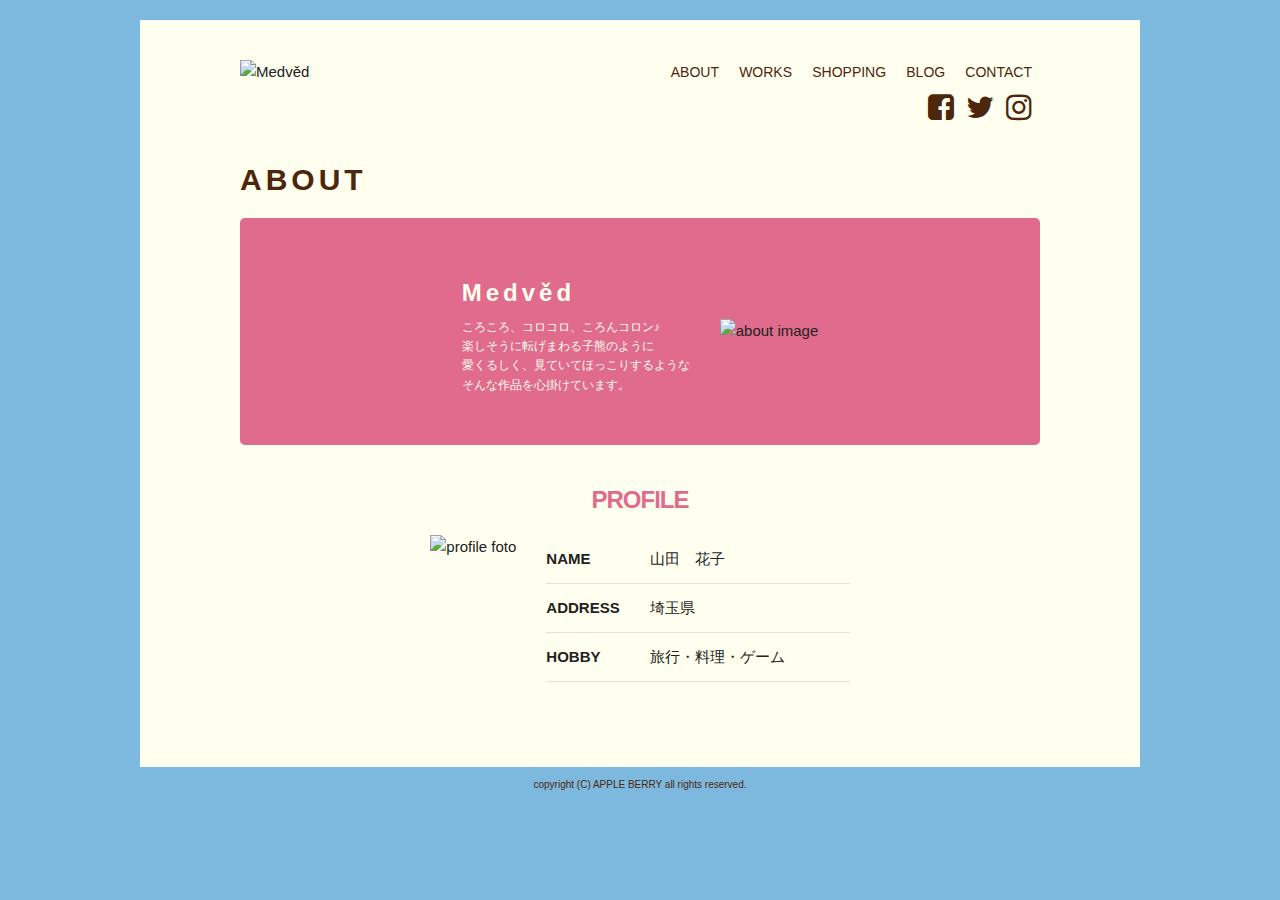
==== about.html @ 8fb8bd0b "made PCpages" ====
<!DOCTYPE html>
<html>
<head>
    <!-- Basic Page Needs
    –––––––––––––––––––––––––––––––––––––––––––––––––– -->
    <meta charset="utf-8">
    <title>Medvěd | ABOUT</title>
    <meta name="description" content="ハンドメイド作品の紹介・販売サイトです。">
    <meta name="author" content="">
    <meta name="keywords" content="ハンドメイド, ぬいぐるみ, アクセサリー">

    <!-- Mobile Specific Metas
    –––––––––––––––––––––––––––––––––––––––––––––––––– -->
    <meta name="viewport" content="width=device-width, initial-scale=1">

    <!-- CSS
    –––––––––––––––––––––––––––––––––––––––––––––––––– -->
    <link rel="stylesheet" href="css/normalize.css">
    <link rel="stylesheet" href="css/skeleton.css">
    <link rel="stylesheet" href="css/portfolio.css">
    <link rel="stylesheet" href="https://maxcdn.bootstrapcdn.com/font-awesome/4.6.1/css/font-awesome.min.css">
    
    <!-- jQuery
    –––––––––––––––––––––––––––––––––––––––––––––––––– -->
    <!-- Owl Carousel CSS -->
    <link rel="stylesheet" href="owlcarousel/assets/owl.carousel.min.css">
    <link rel="stylesheet" href="owlcarousel/assets/owl.theme.default.min.css">
    <!-- jQuery -->
    <script type="text/javascript" src="https://ajax.googleapis.com/ajax/libs/jquery/1.10.2/jquery.min.js"></script>
    <!-- Owl Carousel JS -->
    <script src="owlcarousel/owl.carousel.min.js"></script>
    <!-- Added to operate Owl Carousel -->
    <script src="carousel.js"></script>
    
    <!-- Favicon
    –––––––––––––––––––––––––––––––––––––––––––––––––– -->
    <link rel="icon" type="image/png" href="images/favicon.png">
</head>
<body>
<div class="innerframe">

<!-- Header contents
–––––––––––––––––––––––––––––––––––––––––––––––––– -->
<header>
<div class="container">
    <div class="row">
        <div class="five columns pc_logo">
            <img class="u-max-full-width" src="images/top/logo.png" alt="Medvěd" srcset="images/top/logo@2x.png 2x"/>
        </div>
        
        <div class="seven columns pc_navi">
            <nav class="">
                <ul class="main_navi">
                    <li><a href="#">ABOUT</a></li>
                    <li><a href="#">WORKS</a></li>
                    <li><a href="#">SHOPPING</a></li>
                    <li><a href="#">BLOG</a></li>
                    <li><a href="#">CONTACT</a></li>
                </ul>
                <ul class="sns_navi">
                    <li class="icon_fb"><a href="#"><i class="fa fa-facebook-square" aria-hidden="true"></i></a></li>
                    <li class="icon_tw"><a href="#"><i class="fa fa-twitter" aria-hidden="true"></i></a></li>
                    <li class="icon_ins"><a href="#"><i class="fa fa-instagram" aria-hidden="true"></i></a></li>
                </ul>
            </nav>
        </div>
    </div> <!-- /.row-->
</div> <!-- /.container-->
</header>

<!-- Page contents
–––––––––––––––––––––––––––––––––––––––––––––––––– -->
<div id="page_contents" class="container">
    <div class="row">

    <!-- Main contents
    –––––––––––––––––––––––––––––––––––––––––––––––––– -->
    <main class="twelve columns">
        <h1>ABOUT</h1>
        
        <section id="title_area">
            <div class="item_container">
                <div id="sentence">
                    <h2>Medvěd</h2>
                    <p>ころころ、コロコロ、ころんコロン♪<br>
                    楽しそうに転げまわる子熊のように<br>
                    愛くるしく、見ていてほっこりするような<br>
                    そんな作品を心掛けています。
                    </p>
                </div>
                <img class="u-max-full-width" src="images/about/about_img.jpg" alt="about image"/>
            </div>
        </section>

        <section id="profile">
            <h2>PROFILE</h2>
            <div class="item_container">
                <img class="u-max-full-width" src="images/about/item_05.jpg" alt="profile foto"/>
                <table>
                    <tr>
                        <th>NAME</th>
                        <td>山田　花子</td>
                    </tr>
                    <tr>
                        <th>ADDRESS</th>
                        <td>埼玉県</td>
                    </tr>
                    <tr>
                        <th>HOBBY</th>
                        <td>旅行・料理・ゲーム</td>
                    </tr>
                </table>
            </div>
        </section>
    </main>
    
    </div> <!-- /.row-->
</div> <!-- /#page_contents .container-->

<!-- Footer contents
–––––––––––––––––––––––––––––––––––––––––––––––––– -->
<footer>
    <p class="copy">copyright (C) APPLE BERRY all rights reserved.</p>
</footer>

</div> <!-- /.innerframe -->
</body> <!-- /.outerframe -->
</html>
---- css/skeleton.css ----
/*
* Skeleton V2.0.4
* Copyright 2014, Dave Gamache
* www.getskeleton.com
* Free to use under the MIT license.
* http://www.opensource.org/licenses/mit-license.php
* 12/29/2014
*/


/* Table of contents
––––––––––––––––––––––––––––––––––––––––––––––––––
- Grid
- Base Styles
- Typography
- Links
- Buttons
- Forms
- Lists
- Code
- Tables
- Spacing
- Utilities
- Clearing
- Media Queries
*/


/* Grid
–––––––––––––––––––––––––––––––––––––––––––––––––– */
.container {
  position: relative;
  width: 100%;
  max-width: 960px;
  margin: 0 auto;
  padding: 0 20px;
  box-sizing: border-box; }
.column,
.columns {
  width: 100%;
  float: left;
  box-sizing: border-box; }

/* For devices larger than 400px */
@media (min-width: 400px) {
  .container {
    width: 85%;
    padding: 0; }
}

/* For devices larger than 550px */
@media (min-width: 550px) {
  .container {
    width: 80%; }
  .column,
  .columns {
    margin-left: 4%; }
  .column:first-child,
  .columns:first-child {
    margin-left: 0; }

  .one.column,
  .one.columns                    { width: 4.66666666667%; }
  .two.columns                    { width: 13.3333333333%; }
  .three.columns                  { width: 22%;            }
  .four.columns                   { width: 30.6666666667%; }
  .five.columns                   { width: 39.3333333333%; }
  .six.columns                    { width: 48%;            }
  .seven.columns                  { width: 56.6666666667%; }
  .eight.columns                  { width: 65.3333333333%; }
  .nine.columns                   { width: 74.0%;          }
  .ten.columns                    { width: 82.6666666667%; }
  .eleven.columns                 { width: 91.3333333333%; }
  .twelve.columns                 { width: 100%; margin-left: 0; }

  .one-third.column               { width: 30.6666666667%; }
  .two-thirds.column              { width: 65.3333333333%; }

  .one-half.column                { width: 48%; }

  /* Offsets */
  .offset-by-one.column,
  .offset-by-one.columns          { margin-left: 8.66666666667%; }
  .offset-by-two.column,
  .offset-by-two.columns          { margin-left: 17.3333333333%; }
  .offset-by-three.column,
  .offset-by-three.columns        { margin-left: 26%;            }
  .offset-by-four.column,
  .offset-by-four.columns         { margin-left: 34.6666666667%; }
  .offset-by-five.column,
  .offset-by-five.columns         { margin-left: 43.3333333333%; }
  .offset-by-six.column,
  .offset-by-six.columns          { margin-left: 52%;            }
  .offset-by-seven.column,
  .offset-by-seven.columns        { margin-left: 60.6666666667%; }
  .offset-by-eight.column,
  .offset-by-eight.columns        { margin-left: 69.3333333333%; }
  .offset-by-nine.column,
  .offset-by-nine.columns         { margin-left: 78.0%;          }
  .offset-by-ten.column,
  .offset-by-ten.columns          { margin-left: 86.6666666667%; }
  .offset-by-eleven.column,
  .offset-by-eleven.columns       { margin-left: 95.3333333333%; }

  .offset-by-one-third.column,
  .offset-by-one-third.columns    { margin-left: 34.6666666667%; }
  .offset-by-two-thirds.column,
  .offset-by-two-thirds.columns   { margin-left: 69.3333333333%; }

  .offset-by-one-half.column,
  .offset-by-one-half.columns     { margin-left: 52%; }

}


/* Base Styles
–––––––––––––––––––––––––––––––––––––––––––––––––– */
/* NOTE
html is set to 62.5% so that all the REM measurements throughout Skeleton
are based on 10px sizing. So basically 1.5rem = 15px :) */
html {
  font-size: 62.5%; }
body {
  font-size: 1.5em; /* currently ems cause chrome bug misinterpreting rems on body element */
  line-height: 1.6;
  font-weight: 400;
  font-family: "Raleway", "HelveticaNeue", "Helvetica Neue", Helvetica, Arial, sans-serif;
  color: #222; }


/* Typography
–––––––––––––––––––––––––––––––––––––––––––––––––– */
h1, h2, h3, h4, h5, h6 {
  margin-top: 0;
  margin-bottom: 2rem;
  font-weight: 300; }
h1 { font-size: 4.0rem; line-height: 1.2;  letter-spacing: -.1rem;}
h2 { font-size: 3.6rem; line-height: 1.25; letter-spacing: -.1rem; }
h3 { font-size: 3.0rem; line-height: 1.3;  letter-spacing: -.1rem; }
h4 { font-size: 2.4rem; line-height: 1.35; letter-spacing: -.08rem; }
h5 { font-size: 1.8rem; line-height: 1.5;  letter-spacing: -.05rem; }
h6 { font-size: 1.5rem; line-height: 1.6;  letter-spacing: 0; }

/* Larger than phablet */
@media (min-width: 550px) {
  h1 { font-size: 5.0rem; }
  h2 { font-size: 4.2rem; }
  h3 { font-size: 3.6rem; }
  h4 { font-size: 3.0rem; }
  h5 { font-size: 2.4rem; }
  h6 { font-size: 1.5rem; }
}

p {
  margin-top: 0; }


/* Links
–––––––––––––––––––––––––––––––––––––––––––––––––– */
a {
  color: #1EAEDB; }
a:hover {
  color: #0FA0CE; }


/* Buttons
–––––––––––––––––––––––––––––––––––––––––––––––––– */
.button,
button,
input[type="submit"],
input[type="reset"],
input[type="button"] {
  display: inline-block;
  height: 38px;
  padding: 0 30px;
  color: #555;
  text-align: center;
  font-size: 11px;
  font-weight: 600;
  line-height: 38px;
  letter-spacing: .1rem;
  text-transform: uppercase;
  text-decoration: none;
  white-space: nowrap;
  background-color: transparent;
  border-radius: 4px;
  border: 1px solid #bbb;
  cursor: pointer;
  box-sizing: border-box; }
.button:hover,
button:hover,
input[type="submit"]:hover,
input[type="reset"]:hover,
input[type="button"]:hover,
.button:focus,
button:focus,
input[type="submit"]:focus,
input[type="reset"]:focus,
input[type="button"]:focus {
  color: #333;
  border-color: #888;
  outline: 0; }
.button.button-primary,
button.button-primary,
input[type="submit"].button-primary,
input[type="reset"].button-primary,
input[type="button"].button-primary {
  color: #FFF;
  background-color: #33C3F0;
  border-color: #33C3F0; }
.button.button-primary:hover,
button.button-primary:hover,
input[type="submit"].button-primary:hover,
input[type="reset"].button-primary:hover,
input[type="button"].button-primary:hover,
.button.button-primary:focus,
button.button-primary:focus,
input[type="submit"].button-primary:focus,
input[type="reset"].button-primary:focus,
input[type="button"].button-primary:focus {
  color: #FFF;
  background-color: #1EAEDB;
  border-color: #1EAEDB; }


/* Forms
–––––––––––––––––––––––––––––––––––––––––––––––––– */
input[type="email"],
input[type="number"],
input[type="search"],
input[type="text"],
input[type="tel"],
input[type="url"],
input[type="password"],
textarea,
select {
  height: 38px;
  padding: 6px 10px; /* The 6px vertically centers text on FF, ignored by Webkit */
  background-color: #fff;
  border: 1px solid #D1D1D1;
  border-radius: 4px;
  box-shadow: none;
  box-sizing: border-box; }
/* Removes awkward default styles on some inputs for iOS */
input[type="email"],
input[type="number"],
input[type="search"],
input[type="text"],
input[type="tel"],
input[type="url"],
input[type="password"],
textarea {
  -webkit-appearance: none;
     -moz-appearance: none;
          appearance: none; }
textarea {
  min-height: 65px;
  padding-top: 6px;
  padding-bottom: 6px; }
input[type="email"]:focus,
input[type="number"]:focus,
input[type="search"]:focus,
input[type="text"]:focus,
input[type="tel"]:focus,
input[type="url"]:focus,
input[type="password"]:focus,
textarea:focus,
select:focus {
  border: 1px solid #33C3F0;
  outline: 0; }
label,
legend {
  display: block;
  margin-bottom: .5rem;
  font-weight: 600; }
fieldset {
  padding: 0;
  border-width: 0; }
input[type="checkbox"],
input[type="radio"] {
  display: inline; }
label > .label-body {
  display: inline-block;
  margin-left: .5rem;
  font-weight: normal; }


/* Lists
–––––––––––––––––––––––––––––––––––––––––––––––––– */
ul {
  list-style: circle inside; }
ol {
  list-style: decimal inside; }
ol, ul {
  padding-left: 0;
  margin-top: 0; }
ul ul,
ul ol,
ol ol,
ol ul {
  margin: 1.5rem 0 1.5rem 3rem;
  font-size: 90%; }
li {
  margin-bottom: 1rem; }


/* Code
–––––––––––––––––––––––––––––––––––––––––––––––––– */
code {
  padding: .2rem .5rem;
  margin: 0 .2rem;
  font-size: 90%;
  white-space: nowrap;
  background: #F1F1F1;
  border: 1px solid #E1E1E1;
  border-radius: 4px; }
pre > code {
  display: block;
  padding: 1rem 1.5rem;
  white-space: pre; }


/* Tables
–––––––––––––––––––––––––––––––––––––––––––––––––– */
th,
td {
  padding: 12px 15px;
  text-align: left;
  border-bottom: 1px solid #E1E1E1; }
th:first-child,
td:first-child {
  padding-left: 0; }
th:last-child,
td:last-child {
  padding-right: 0; }


/* Spacing
–––––––––––––––––––––––––––––––––––––––––––––––––– */
button,
.button {
  margin-bottom: 1rem; }
input,
textarea,
select,
fieldset {
  margin-bottom: 1.5rem; }
pre,
blockquote,
dl,
figure,
table,
p,
ul,
ol,
form {
  margin-bottom: 2.5rem; }


/* Utilities
–––––––––––––––––––––––––––––––––––––––––––––––––– */
.u-full-width {
  width: 100%;
  box-sizing: border-box; }
.u-max-full-width {
  max-width: 100%;
  box-sizing: border-box; }
.u-pull-right {
  float: right; }
.u-pull-left {
  float: left; }


/* Misc
–––––––––––––––––––––––––––––––––––––––––––––––––– */
hr {
  margin-top: 3rem;
  margin-bottom: 3.5rem;
  border-width: 0;
  border-top: 1px solid #E1E1E1; }


/* Clearing
–––––––––––––––––––––––––––––––––––––––––––––––––– */

/* Self Clearing Goodness */
.container:after,
.row:after,
.u-cf {
  content: "";
  display: table;
  clear: both; }


/* Media Queries
–––––––––––––––––––––––––––––––––––––––––––––––––– */
/*
Note: The best way to structure the use of media queries is to create the queries
near the relevant code. For example, if you wanted to change the styles for buttons
on small devices, paste the mobile query code up in the buttons section and style it
there.
*/


/* Larger than mobile */
@media (min-width: 400px) {}

/* Larger than phablet (also point when grid becomes active) */
@media (min-width: 550px) {}

/* Larger than tablet */
@media (min-width: 750px) {}

/* Larger than desktop */
@media (min-width: 1000px) {}

/* Larger than Desktop HD */
@media (min-width: 1200px) {}
---- css/portfolio.css ----
html {
  font-size: 62.5%; }

p {
  margin: 0;
  padding: 0;
  color: #4d260b;
  font-size: 12px;
  font-size: 1.2rem; }

h1 {
  margin: 0;
  padding-bottom: 10px;
  color: #4d260b;
  font-weight: bold;
  letter-spacing: 4px;
  font-size: 30px;
  font-size: 3rem; }

h2 {
  margin: 0;
  padding: 10px 0 10px;
  color: #e16b8c;
  font-weight: bold;
  text-align: center;
  font-size: 24px;
  font-size: 2.4rem; }

h3 {
  margin: 0;
  padding: 10px 0 10px;
  color: #4d260b;
  font-weight: bold;
  font-size: 18px;
  font-size: 1.8rem; }

a {
  text-decoration: none;
  color: #4d260b; }

body {
  background-color: #7db9de;
  padding: 20px 20px 0; }
  body .innerframe {
    margin: auto;
    max-width: 1000px;
    background-color: #fffff0;
    padding-top: 10px; }

.item_container {
  display: flex;
  flex-wrap: nowrap;
  justify-content: space-between; }
  .item_container .item_box {
    padding: 10px;
    text-align: center; }

/* Header contents
---------------------------------------------*/
header {
  padding-top: 30px;
  padding-bottom: 10px;
  margin-bottom: 10px; }
  header .pc_navi .main_navi {
    margin-bottom: 0;
    text-align: right; }
    header .pc_navi .main_navi li {
      display: inline-block;
      list-style-type: none;
      font-size: 14px;
      margin: 0 8px 0; }
  header .pc_navi .sns_navi {
    margin-bottom: 0;
    text-align: right; }
    header .pc_navi .sns_navi li {
      display: inline-block;
      list-style-type: none;
      margin-right: 8px;
      color: #4d260b;
      font-size: 3rem; }

/* Page contents
---------------------------------------------*/
#page_contents {
  /* Cover_area */
  /* Main contents */ }
  #page_contents #cover_area {
    margin-bottom: 20px;
    position: relative; }
    #page_contents #cover_area #cover img {
      width: 100%; }
    #page_contents #cover_area #cover .owl-dots {
      text-align: left;
      margin-top: 0; }
      #page_contents #cover_area #cover .owl-dots .owl-dot span {
        height: 2px;
        width: 30px;
        margin-left: 0; }
        @media (max-width: 550px) {
          #page_contents #cover_area #cover .owl-dots .owl-dot span {
            width: 20px; } }
      #page_contents #cover_area #cover .owl-dots .owl-dot.active span {
        background-color: #e16b8c; }
    #page_contents #cover_area #cover_catch {
      margin: 0;
      padding: 0;
      position: absolute;
      z-index: 100;
      top: 50%;
      left: 50%;
      -ms-transform: translate(-50%, -50%);
      -webkit-transform: translate(-50%, -50%);
      transform: translate(-50%, -50%);
      width: 100%;
      background-color: rgba(255, 255, 255, 0.5);
      text-align: center;
      font-size: 24px;
      font-weight: bold; }
  #page_contents main #newworks {
    margin: 20px 0 20px; }
    #page_contents main #newworks .item_box {
      padding: 10px 0 10px;
      width: calc((100% - 20px) / 3); }
    #page_contents main #newworks a {
      display: block;
      margin-top: 10px;
      margin-bottom: 10px;
      text-align: right; }
  #page_contents main #newinfo {
    margin: 20px 0 20px 0;
    font-size: 12px;
    font-size: 1.2rem; }
    #page_contents main #newinfo ul {
      margin: 20px 0 10px 0; }
      #page_contents main #newinfo ul li {
        list-style-type: none; }
        #page_contents main #newinfo ul li .date {
          width: 60px;
          margin-right: 10px;
          display: inline-block;
          vertical-align: top; }
        #page_contents main #newinfo ul li .label-info {
          width: 80px;
          display: inline-block;
          vertical-align: top;
          margin-right: 10px;
          background-color: #7db9de;
          text-align: center;
          color: #fffff0; }
        #page_contents main #newinfo ul li a {
          width: 60%;
          padding-top: 0;
          display: inline-block;
          vertical-align: top;
          text-align: left; }
    #page_contents main #newinfo .btn {
      text-align: center; }
      #page_contents main #newinfo .btn .top-btn {
        width: 80px;
        margin: 10px;
        padding: 6px;
        display: inline-block;
        text-align: center;
        background-color: #fffff0;
        color: #4d260b;
        border: 1.5px solid #7db9de;
        border-radius: 5px; }
        #page_contents main #newinfo .btn .top-btn:hover {
          text-decoration: none;
          background-color: #a6cfe8; }
  #page_contents main #monthlybest {
    margin: 20px 0 20px 0;
    padding: 10px 0 10px 0;
    background-color: #e16b8c;
    border-radius: 5px;
    width: 100%; }
    #page_contents main #monthlybest h2 {
      color: #fffff0; }
    #page_contents main #monthlybest .item_container {
      padding: 0 10px;
      margin: 0 10px 10px 10px; }
      #page_contents main #monthlybest .item_container .item_box {
        width: calc((100% - 25px) / 3.5);
        background-color: #fffff0; }
        #page_contents main #monthlybest .item_container .item_box img {
          width: 100%; }
        #page_contents main #monthlybest .item_container .item_box p {
          padding: 6px 0 10px 0;
          text-align: left; }
  #page_contents main #title_area {
    padding: 50px;
    margin: 10px 0;
    background-color: #e16b8c;
    border-radius: 5px; }
    #page_contents main #title_area .item_container {
      justify-content: center;
      align-items: center; }
      #page_contents main #title_area .item_container #sentence {
        margin-right: 30px; }
        #page_contents main #title_area .item_container #sentence h2, #page_contents main #title_area .item_container #sentence p {
          color: #fffff0;
          text-align: left; }
        #page_contents main #title_area .item_container #sentence h2 {
          letter-spacing: 4px; }
  #page_contents main #profile {
    margin: 20px 0 20px 0;
    padding: 10px 0 10px 0; }
    #page_contents main #profile .item_container {
      margin: 10px 0;
      justify-content: center;
      text-align: center; }
      #page_contents main #profile .item_container img {
        margin-right: 30px; }
      #page_contents main #profile .item_container table, #page_contents main #profile .item_container tr {
        border: none; }
      #page_contents main #profile .item_container td {
        width: 200px; }
  #page_contents main #title_area_contact {
    padding: 50px;
    margin: 10px 0;
    background-color: #7db9de;
    border-radius: 5px; }
    #page_contents main #title_area_contact .item_container {
      justify-content: center;
      align-items: center; }
      #page_contents main #title_area_contact .item_container #sentence {
        width: 40%;
        margin-right: 30px; }
        #page_contents main #title_area_contact .item_container #sentence p {
          color: #4d260b; }
  #page_contents main #contact_box {
    margin: 20px 0 20px 0;
    padding: 10px 0 10px 0; }
    #page_contents main #contact_box ul {
      margin-bottom: 0; }
      #page_contents main #contact_box ul li {
        margin-bottom: 8px;
        list-style-type: none;
        font-size: 16px;
        font-size: 1.6rem; }
        #page_contents main #contact_box ul li #btn_contact {
          margin-left: 0; }
          #page_contents main #contact_box ul li #btn_contact li {
            display: inline-block;
            margin-right: 10px; }
            #page_contents main #contact_box ul li #btn_contact li input {
              margin-right: 10px; }
  #page_contents main .blog {
    margin-bottom: 30px; }
    #page_contents main .blog h1, #page_contents main .blog h2, #page_contents main .blog h3 {
      text-align: left; }
    #page_contents main .blog .blog_title {
      margin-bottom: 0px;
      margin-left: 5px;
      text-align: left;
      font-size: 1em;
      color: #4d260b; }
    #page_contents main .blog .blog_wrap {
      border-top: 1px dotted #4d260b;
      border-bottom: 1px dotted #4d260b; }
      #page_contents main .blog .blog_wrap .blog-header {
        padding: 10px;
        border-bottom: 1px dotted #4d260b;
        color: #4d260b;
        font-size: 12px;
        font-size: 1.2rem; }
      #page_contents main .blog .blog_wrap .blog-body {
        text-align: left;
        padding: 10px 5px; }
      #page_contents main .blog .blog_wrap .blog-footer {
        padding: 5px;
        font-size: 12px;
        font-size: 1.2rem; }
  #page_contents main .leftcol {
    margin: 10px 0 50px 0;
    float: left;
    color: #4d260b;
    font-size: 12px;
    font-size: 1.2rem; }
    #page_contents main .leftcol:hover {
      color: #7db9de; }
  #page_contents main .rightcol {
    margin: 10px 0 50px 0;
    float: right;
    color: #4d260b;
    font-size: 12px;
    font-size: 1.2rem; }
    #page_contents main .rightcol:hover {
      color: #7db9de; }
  #page_contents main .commentbox {
    margin: 100px 0;
    text-align: center;
    width: 100%;
    height: 150px;
    border: 1px solid #4d260b; }
  #page_contents main #display_container {
    display: flex;
    padding-bottom: 10px;
    margin-bottom: 30px;
    flex-direction: column; }
    #page_contents main #display_container .display_img {
      flex: 1;
      margin-bottom: 20px; }
      #page_contents main #display_container .display_img img {
        width: 100%; }
    #page_contents main #display_container .display_sentence {
      margin-bottom: 20px; }
      #page_contents main #display_container .display_sentence p {
        font-size: 12px;
        font-size: 1.2rem; }
    #page_contents main #display_container .list_img {
      flex: 1;
      margin-left: 0;
      margin-bottom: 0;
      padding-left: 0;
      margin-top: 0;
      width: 100%;
      display: flex;
      flex-wrap: wrap;
      justify-content: space-between; }
      #page_contents main #display_container .list_img li {
        list-style-type: none;
        box-sizing: border-box;
        margin-bottom: 0;
        width: calc((100% - 8px) / 5); }
        #page_contents main #display_container .list_img li img {
          width: 100%; }
  #page_contents main #display_container_shop {
    display: flex;
    margin-bottom: 10px; }
    #page_contents main #display_container_shop .display_img {
      flex: 5 5 10px; }
      #page_contents main #display_container_shop .display_img img {
        width: 100%; }
    #page_contents main #display_container_shop .list_img {
      flex: 2 2 10px;
      margin: 0 0 0 10px;
      width: 100%;
      display: flex;
      flex-wrap: wrap;
      justify-content: space-between; }
      #page_contents main #display_container_shop .list_img li {
        list-style-type: none;
        box-sizing: border-box;
        margin-bottom: 0;
        width: calc((100% - 10px) / 2); }
        #page_contents main #display_container_shop .list_img li img {
          width: 100%; }
  #page_contents main #product_description {
    border-bottom: 1px solid #4d260b;
    margin-bottom: 20px;
    padding-bottom: 10px; }
    #page_contents main #product_description h3 {
      margin-bottom: 20px;
      padding-bottom: 10px;
      border-bottom: 1px solid #4d260b; }
    #page_contents main #product_description p {
      width: 100%;
      color: black;
      font-size: 16px;
      font-size: 1.6rem; }
  #page_contents main #shopping_box {
    margin: 10px 0 20px;
    display: flex;
    flex-wrap: wrap;
    justify-content: space-between;
    border-bottom: 1px solid #4d260b; }
    #page_contents main #shopping_box .color {
      margin-bottom: 10px;
      padding-bottom: 20px;
      display: flex;
      flex-wrap: wrap;
      justify-content: space-between;
      border-bottom: 1px solid #4d260b; }
      #page_contents main #shopping_box .color .color_check {
        margin: 0;
        width: 80%;
        table-layout: fixed;
        border: 1px solid #4d260b; }
        #page_contents main #shopping_box .color .color_check th, #page_contents main #shopping_box .color .color_check td {
          text-align: center;
          color: #4d260b;
          border: 1px solid #4d260b;
          font-size: 12px;
          font-size: 1.2rem; }
        #page_contents main #shopping_box .color .color_check th {
          background-color: #ea95ad;
          width: calc((100% - 0px) / 3); }
        #page_contents main #shopping_box .color .color_check input[type="radio"] {
          display: inline-block;
          -webkit-appearance: none;
          width: 15px !important;
          height: 15px;
          border: 1px solid #4d260b;
          background: transparent;
          opacity: 0.5;
          width: 100%;
          margin-bottom: 0; }
          #page_contents main #shopping_box .color .color_check input[type="radio"]:checked {
            display: inline-block;
            background: #e16b8c;
            opacity: 1; }
    #page_contents main #shopping_box .form_wrapper {
      margin-bottom: 0;
      width: calc(100% - 250px); }
      #page_contents main #shopping_box .form_wrapper tr {
        padding: 10px 0;
        margin: 4px 0; }
        #page_contents main #shopping_box .form_wrapper tr td {
          margin-left: 20px; }
      #page_contents main #shopping_box .form_wrapper .price_data .praice_num {
        color: #e16b8c;
        font-size: 20px;
        font-size: 2rem;
        font-style: italic; }
      #page_contents main #shopping_box .form_wrapper .quantity_data {
        margin: 10px 0; }
        #page_contents main #shopping_box .form_wrapper .quantity_data .quantity_box {
          border: 1px solid #4d260b;
          margin-bottom: 0;
          border-radius: 0;
          width: 70%; }
  #page_contents main #shopping_guide {
    padding-top: 20px;
    padding-bottom: 10px;
    text-align: center; }
    #page_contents main #shopping_guide .guide_container {
      display: block;
      text-align: left; }
      @media (min-width: 551px) {
        #page_contents main #shopping_guide .guide_container {
          display: flex;
          justify-content: space-between; } }
      #page_contents main #shopping_guide .guide_container .guide_box {
        margin-bottom: 20px;
        padding: 10px 20px;
        box-sizing: border-box;
        width: 100%;
        background-color: #fffff0;
        border: 1px solid #4d260b; }
        @media (min-width: 551px) {
          #page_contents main #shopping_guide .guide_container .guide_box {
            width: calc((100% - 2px) / 2); } }
        #page_contents main #shopping_guide .guide_container .guide_box .title {
          font-size: 16px;
          font-size: 1.6rem;
          font-weight: bold;
          color: #4d260b;
          margin-top: 10px;
          margin-bottom: 10px; }
          @media (min-width: 551px) {
            #page_contents main #shopping_guide .guide_container .guide_box .title {
              font-size: 18px;
              font-size: 1.8rem; } }
        #page_contents main #shopping_guide .guide_container .guide_box .sub_title {
          font-weight: bold;
          color: #4d260b;
          margin-top: 4px;
          margin-bottom: 2px; }

#page_title {
  margin-bottom: 30px; }
  #page_title p {
    font-size: 16px;
    font-size: 1.6rem; }

/* FOOTER
---------------------------------------------*/
footer {
  background-color: #7db9de;
  margin: 20px 0 0 0;
  padding: 10px 0; }
  footer p {
    width: 100%;
    text-align: center;
    font-size: 10px;
    font-size: 1rem; }

/*# sourceMappingURL=portfolio.css.map */
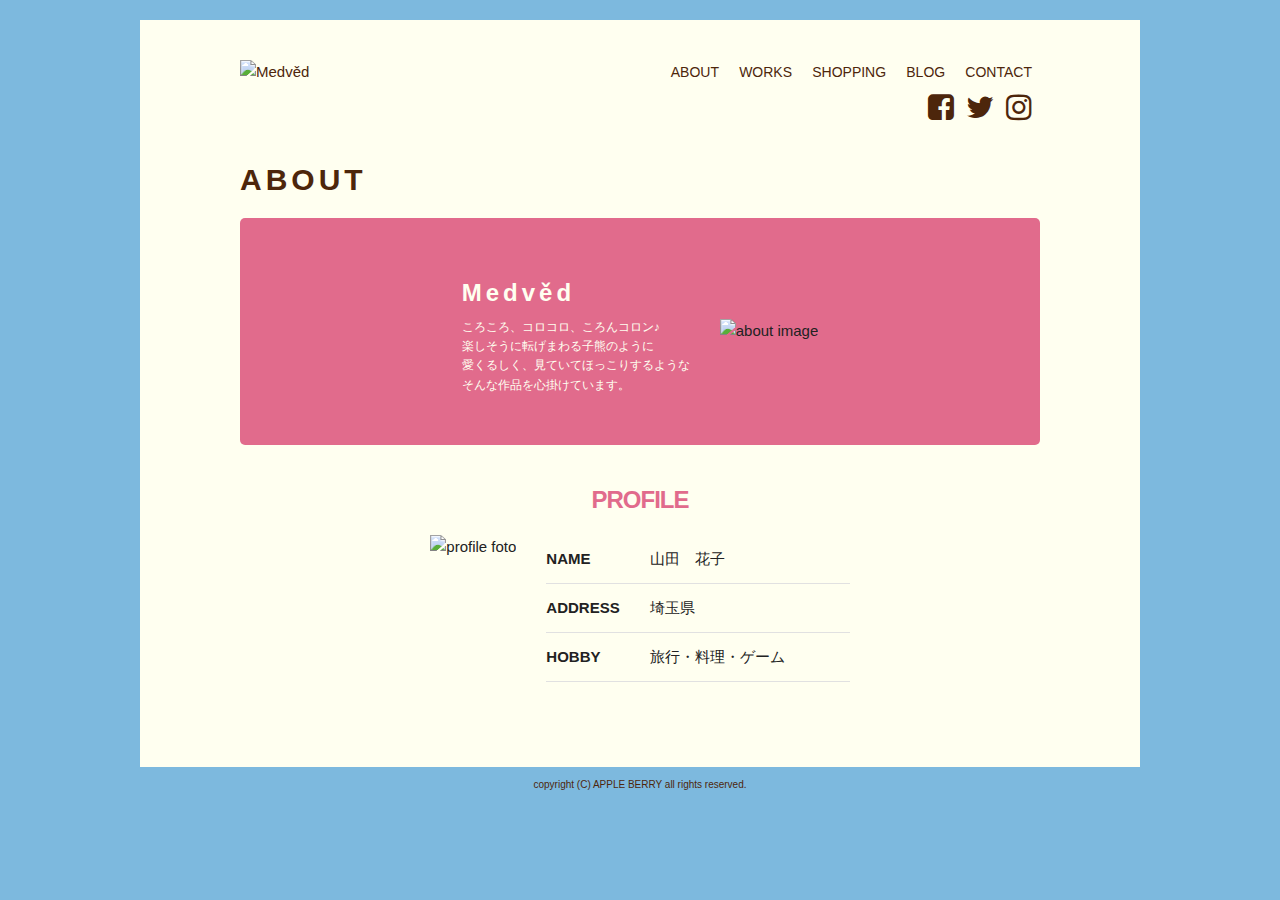
==== commit 479e7566: "revion2" ====
--- a/about.html
+++ b/about.html
@@ -4,7 +4,7 @@
     <!-- Basic Page Needs
     –––––––––––––––––––––––––––––––––––––––––––––––––– -->
     <meta charset="utf-8">
-    <title>Medvěd | ABOUT</title>
+    <title>Medvěd</title>
     <meta name="description" content="ハンドメイド作品の紹介・販売サイトです。">
     <meta name="author" content="">
     <meta name="keywords" content="ハンドメイド, ぬいぐるみ, アクセサリー">
@@ -34,7 +34,7 @@
     
     <!-- Favicon
     –––––––––––––––––––––––––––––––––––––––––––––––––– -->
-    <link rel="icon" type="image/png" href="images/favicon.png">
+    <link rel="icon" type="image/png" href="./images/favicon.png">
 </head>
 <body>
 <div class="innerframe">
@@ -44,26 +44,48 @@
 <header>
 <div class="container">
     <div class="row">
-        <div class="five columns pc_logo">
-            <img class="u-max-full-width" src="images/top/logo.png" alt="Medvěd" srcset="images/top/logo@2x.png 2x"/>
-        </div>
-        
-        <div class="seven columns pc_navi">
-            <nav class="">
+        <nav class="pc_navi">
+            <div class="five columns">
+                <a href="./index.html">
+                    <img class="u-max-full-width" src="./images/top/logo.png" alt="Medvěd" srcset="./images/top/logo@2x.png 2x"/>
+                </a>
+            </div>
+            <div class="seven columns">
                 <ul class="main_navi">
-                    <li><a href="#">ABOUT</a></li>
-                    <li><a href="#">WORKS</a></li>
-                    <li><a href="#">SHOPPING</a></li>
-                    <li><a href="#">BLOG</a></li>
-                    <li><a href="#">CONTACT</a></li>
+                    <li><a href="./about.html">ABOUT</a></li>
+                    <li><a href="./works.html">WORKS</a></li>
+                    <li><a href="./shopping.html">SHOPPING</a></li>
+                    <li><a href="./blogindex.html">BLOG</a></li>
+                    <li><a href="./contact.html">CONTACT</a></li>
                 </ul>
                 <ul class="sns_navi">
                     <li class="icon_fb"><a href="#"><i class="fa fa-facebook-square" aria-hidden="true"></i></a></li>
                     <li class="icon_tw"><a href="#"><i class="fa fa-twitter" aria-hidden="true"></i></a></li>
                     <li class="icon_ins"><a href="#"><i class="fa fa-instagram" aria-hidden="true"></i></a></li>
                 </ul>
-            </nav>
-        </div>
+            </div>
+        </nav>
+        
+        <nav class="sp_navi">
+            <div class="twelve columns logo">
+                <a href="./index.html">
+                    <img class="u-max-full-width" src="./images/top/logo.png" alt="Medvěd" srcset="./images/top/logo@2x.png 2x"/>
+                </a>
+            </div>
+            <ul class="sns_navi">
+                <li class="icon_fb"><a href="#"><i class="fa fa-facebook-square" aria-hidden="true"></i></a></li>
+                <li class="icon_tw"><a href="#"><i class="fa fa-twitter" aria-hidden="true"></i></a></li>
+                <li class="icon_ins"><a href="#"><i class="fa fa-instagram" aria-hidden="true"></i></a></li>
+            </ul>
+            <ul class="main_navi_hang">
+                <li><a href="./about.html"><img src="./images/top/01_about.svg" alt="about">ABOUT</a></li>
+                <li><a href="./works.html"><img src="./images/top/02_works.svg" alt="works">WORKS</a></li>
+                <li><a href="./shopping.html"><img src="./images/top/03_shopping.svg" alt="shopping">SHOPPING</a></li>
+                <li><a href="./blogindex.html"><img src="./images/top/04_blog.svg" alt="blog">BLOG</a></li>
+                <li><a href="./contact.html"><img src="./images/top/05_contact.svg" alt="contact">CONTACT</a></li>
+            </ul>
+        </nav>
+
     </div> <!-- /.row-->
 </div> <!-- /.container-->
 </header>
@@ -88,14 +110,14 @@
                     そんな作品を心掛けています。
                     </p>
                 </div>
-                <img class="u-max-full-width" src="images/about/about_img.jpg" alt="about image"/>
+                <img class="u-max-full-width" src="./images/about/about_img.jpg" alt="about image"/>
             </div>
         </section>
 
         <section id="profile">
             <h2>PROFILE</h2>
             <div class="item_container">
-                <img class="u-max-full-width" src="images/about/item_05.jpg" alt="profile foto"/>
+                <img class="u-max-full-width" src="./images/about/item_05.jpg" alt="profile foto"/>
                 <table>
                     <tr>
                         <th>NAME</th>
--- a/css/portfolio.css
+++ b/css/portfolio.css
@@ -47,43 +47,73 @@
     background-color: #fffff0;
     padding-top: 10px; }
 
-.item_container {
-  display: flex;
-  flex-wrap: nowrap;
-  justify-content: space-between; }
-  .item_container .item_box {
-    padding: 10px;
-    text-align: center; }
-
 /* Header contents
 ---------------------------------------------*/
 header {
   padding-top: 30px;
   padding-bottom: 10px;
   margin-bottom: 10px; }
-  header .pc_navi .main_navi {
-    margin-bottom: 0;
-    text-align: right; }
-    header .pc_navi .main_navi li {
-      display: inline-block;
-      list-style-type: none;
-      font-size: 14px;
-      margin: 0 8px 0; }
-  header .pc_navi .sns_navi {
-    margin-bottom: 0;
-    text-align: right; }
-    header .pc_navi .sns_navi li {
-      display: inline-block;
-      list-style-type: none;
-      margin-right: 8px;
-      color: #4d260b;
-      font-size: 3rem; }
+  @media (min-width: 768px) {
+    header .pc_navi .main_navi {
+      margin-bottom: 0;
+      text-align: right; }
+      header .pc_navi .main_navi li {
+        display: inline-block;
+        list-style-type: none;
+        font-size: 14px;
+        margin: 0 8px 0; }
+    header .pc_navi .sns_navi {
+      margin-bottom: 0;
+      text-align: right; }
+      header .pc_navi .sns_navi li {
+        display: inline-block;
+        list-style-type: none;
+        margin-right: 8px;
+        color: #4d260b;
+        font-size: 3rem; }
+    header .sp_navi {
+      display: none; } }
+  @media (max-width: 767px) {
+    header .pc_navi {
+      display: none; }
+    header .sp_navi {
+      text-align: center; }
+      header .sp_navi .sns_navi {
+        margin-bottom: 0; }
+        header .sp_navi .sns_navi li {
+          display: inline-block;
+          list-style-type: none;
+          margin-right: 8px;
+          color: #4d260b;
+          font-size: 3rem; }
+      header .sp_navi .main_navi_hang {
+        display: flex;
+        justify-content: center;
+        width: 100%;
+        position: fixed;
+        left: 0;
+        bottom: 2px;
+        z-index: 2000;
+        background-color: rgba(255, 255, 255, 0.8); }
+        header .sp_navi .main_navi_hang li {
+          flex: 1;
+          margin: 0;
+          list-style-type: none; }
+          header .sp_navi .main_navi_hang li a {
+            display: block;
+            margin: 10px;
+            font-size: 1rem; }
+            header .sp_navi .main_navi_hang li a img {
+              display: block;
+              margin: auto;
+              max-width: 30px; } }
 
 /* Page contents
 ---------------------------------------------*/
 #page_contents {
   /* Cover_area */
-  /* Main contents */ }
+  /* Main contents */
+  /* Sidebar contents */ }
   #page_contents #cover_area {
     margin-bottom: 20px;
     position: relative; }
@@ -93,19 +123,16 @@
       text-align: left;
       margin-top: 0; }
       #page_contents #cover_area #cover .owl-dots .owl-dot span {
-        height: 2px;
-        width: 30px;
+        height: 4px;
+        width: 40px;
         margin-left: 0; }
-        @media (max-width: 550px) {
-          #page_contents #cover_area #cover .owl-dots .owl-dot span {
-            width: 20px; } }
       #page_contents #cover_area #cover .owl-dots .owl-dot.active span {
         background-color: #e16b8c; }
     #page_contents #cover_area #cover_catch {
       margin: 0;
       padding: 0;
       position: absolute;
-      z-index: 100;
+      z-index: 90;
       top: 50%;
       left: 50%;
       -ms-transform: translate(-50%, -50%);
@@ -114,33 +141,51 @@
       width: 100%;
       background-color: rgba(255, 255, 255, 0.5);
       text-align: center;
-      font-size: 24px;
+      font-size: 2rem;
       font-weight: bold; }
+  @media (max-width: 767px) {
+    #page_contents main {
+      width: 100%; } }
+  #page_contents main .item_container {
+    display: flex;
+    flex-wrap: nowrap;
+    justify-content: space-between; }
+    #page_contents main .item_container .item_box {
+      padding: 10px;
+      text-align: center; }
   #page_contents main #newworks {
-    margin: 20px 0 20px; }
-    #page_contents main #newworks .item_box {
-      padding: 10px 0 10px;
-      width: calc((100% - 20px) / 3); }
+    margin: 20px 0; }
+    #page_contents main #newworks .item_container {
+      margin: 10px 0; }
+      #page_contents main #newworks .item_container .item_box {
+        padding: 0;
+        width: calc((100% - 20px) / 3); }
+      @media (max-width: 767px) {
+        #page_contents main #newworks .item_container {
+          flex-wrap: wrap; }
+          #page_contents main #newworks .item_container .item_box {
+            width: calc((100% - 10px) / 2); } }
     #page_contents main #newworks a {
       display: block;
       margin-top: 10px;
       margin-bottom: 10px;
       text-align: right; }
   #page_contents main #newinfo {
-    margin: 20px 0 20px 0;
+    margin: 20px 0;
     font-size: 12px;
     font-size: 1.2rem; }
     #page_contents main #newinfo ul {
-      margin: 20px 0 10px 0; }
+      margin: 20px 0; }
       #page_contents main #newinfo ul li {
         list-style-type: none; }
         #page_contents main #newinfo ul li .date {
-          width: 60px;
+          width: 100px;
           margin-right: 10px;
           display: inline-block;
-          vertical-align: top; }
+          vertical-align: top;
+          text-align: right; }
         #page_contents main #newinfo ul li .label-info {
-          width: 80px;
+          width: 100px;
           display: inline-block;
           vertical-align: top;
           margin-right: 10px;
@@ -153,10 +198,24 @@
           display: inline-block;
           vertical-align: top;
           text-align: left; }
+    @media (max-width: 767px) {
+      #page_contents main #newinfo {
+        font-size: 20px;
+        font-size: 2rem; }
+        #page_contents main #newinfo ul li .date {
+          font-size: 1.8rem;
+          text-align: left; }
+        #page_contents main #newinfo ul li .label-info {
+          width: 150px;
+          margin-bottom: 10px; }
+        #page_contents main #newinfo ul li a {
+          width: 100%;
+          margin-bottom: 10px;
+          font-size: 1.8rem; } }
     #page_contents main #newinfo .btn {
       text-align: center; }
       #page_contents main #newinfo .btn .top-btn {
-        width: 80px;
+        width: 200px;
         margin: 10px;
         padding: 6px;
         display: inline-block;
@@ -187,6 +246,16 @@
         #page_contents main #monthlybest .item_container .item_box p {
           padding: 6px 0 10px 0;
           text-align: left; }
+      @media (max-width: 767px) {
+        #page_contents main #monthlybest .item_container {
+          flex-wrap: wrap; }
+          #page_contents main #monthlybest .item_container .sp_top {
+            width: 100%;
+            margin-bottom: 10px; }
+          #page_contents main #monthlybest .item_container .sp_other {
+            display: inline-block;
+            box-sizing: border-box;
+            width: calc( 50% - 5px); } }
   #page_contents main #title_area {
     padding: 50px;
     margin: 10px 0;
@@ -202,6 +271,13 @@
           text-align: left; }
         #page_contents main #title_area .item_container #sentence h2 {
           letter-spacing: 4px; }
+    @media (max-width: 767px) {
+      #page_contents main #title_area {
+        padding: 30px; }
+        #page_contents main #title_area .item_container {
+          display: block; }
+          #page_contents main #title_area .item_container #sentence {
+            margin-bottom: 10px; } }
   #page_contents main #profile {
     margin: 20px 0 20px 0;
     padding: 10px 0 10px 0; }
@@ -215,6 +291,13 @@
         border: none; }
       #page_contents main #profile .item_container td {
         width: 200px; }
+    @media (max-width: 767px) {
+      #page_contents main #profile {
+        padding: 30px; }
+        #page_contents main #profile .item_container {
+          display: block; }
+          #page_contents main #profile .item_container img {
+            margin-right: 0; } }
   #page_contents main #title_area_contact {
     padding: 50px;
     margin: 10px 0;
@@ -228,6 +311,14 @@
         margin-right: 30px; }
         #page_contents main #title_area_contact .item_container #sentence p {
           color: #4d260b; }
+    @media (max-width: 767px) {
+      #page_contents main #title_area_contact {
+        padding: 30px; }
+        #page_contents main #title_area_contact .item_container {
+          display: block; }
+          #page_contents main #title_area_contact .item_container #sentence {
+            width: 100%;
+            margin-bottom: 10px; } }
   #page_contents main #contact_box {
     margin: 20px 0 20px 0;
     padding: 10px 0 10px 0; }
@@ -241,10 +332,26 @@
         #page_contents main #contact_box ul li #btn_contact {
           margin-left: 0; }
           #page_contents main #contact_box ul li #btn_contact li {
-            display: inline-block;
-            margin-right: 10px; }
+            margin-right: 10px;
+            display: inline-block; }
+            @media (max-width: 767px) {
+              #page_contents main #contact_box ul li #btn_contact li {
+                margin-left: 10px;
+                display: block; } }
             #page_contents main #contact_box ul li #btn_contact li input {
               margin-right: 10px; }
+        #page_contents main #contact_box ul li .textarea {
+          width: 50%; }
+        #page_contents main #contact_box ul li .messagebox {
+          width: 90%;
+          min-height: 150px; }
+      @media (max-width: 767px) {
+        #page_contents main #contact_box ul {
+          width: 100%; }
+          #page_contents main #contact_box ul .textarea {
+            width: 100%; }
+          #page_contents main #contact_box ul .messagebox {
+            width: 100%; } }
   #page_contents main .blog {
     margin-bottom: 30px; }
     #page_contents main .blog h1, #page_contents main .blog h2, #page_contents main .blog h3 {
@@ -265,8 +372,20 @@
         font-size: 12px;
         font-size: 1.2rem; }
       #page_contents main .blog .blog_wrap .blog-body {
+        width: 100%;
         text-align: left;
         padding: 10px 5px; }
+        #page_contents main .blog .blog_wrap .blog-body .text_index {
+          width: calc(100% - 150px);
+          display: inline-block;
+          vertical-align: top; }
+        #page_contents main .blog .blog_wrap .blog-body .eyecatch_photo {
+          margin: 0 10px;
+          width: 100px;
+          height: 100px;
+          display: inline-block;
+          vertical-align: top;
+          border: 1px solid #4d260b; }
       #page_contents main .blog .blog_wrap .blog-footer {
         padding: 5px;
         font-size: 12px;
@@ -329,7 +448,7 @@
     display: flex;
     margin-bottom: 10px; }
     #page_contents main #display_container_shop .display_img {
-      flex: 5 5 10px; }
+      flex: 5 5 40px; }
       #page_contents main #display_container_shop .display_img img {
         width: 100%; }
     #page_contents main #display_container_shop .list_img {
@@ -383,6 +502,10 @@
           border: 1px solid #4d260b;
           font-size: 12px;
           font-size: 1.2rem; }
+          @media (max-width: 767px) {
+            #page_contents main #shopping_box .color .color_check th, #page_contents main #shopping_box .color .color_check td {
+              font-size: 16px;
+              font-size: 1.6rem; } }
         #page_contents main #shopping_box .color .color_check th {
           background-color: #ea95ad;
           width: calc((100% - 0px) / 3); }
@@ -396,6 +519,10 @@
           opacity: 0.5;
           width: 100%;
           margin-bottom: 0; }
+          @media (max-width: 767px) {
+            #page_contents main #shopping_box .color .color_check input[type="radio"] {
+              width: 20px !important;
+              height: 20px; } }
           #page_contents main #shopping_box .color .color_check input[type="radio"]:checked {
             display: inline-block;
             background: #e16b8c;
@@ -406,6 +533,8 @@
       #page_contents main #shopping_box .form_wrapper tr {
         padding: 10px 0;
         margin: 4px 0; }
+        #page_contents main #shopping_box .form_wrapper tr th p {
+          font-size: 1.8rem; }
         #page_contents main #shopping_box .form_wrapper tr td {
           margin-left: 20px; }
       #page_contents main #shopping_box .form_wrapper .price_data .praice_num {
@@ -420,6 +549,25 @@
           margin-bottom: 0;
           border-radius: 0;
           width: 70%; }
+      @media (max-width: 767px) {
+        #page_contents main #shopping_box .form_wrapper {
+          width: 100%; }
+          #page_contents main #shopping_box .form_wrapper tr td p {
+            font-size: 20px;
+            font-size: 2rem; }
+          #page_contents main #shopping_box .form_wrapper .price_data .praice_num {
+            margin-right: 10px;
+            font-size: 30px;
+            font-size: 3rem; }
+          #page_contents main #shopping_box .form_wrapper .quantity_data {
+            margin: 20px 0; } }
+    @media (max-width: 767px) {
+      #page_contents main #shopping_box .cart_icon {
+        display: block;
+        width: 100%;
+        margin: 20px 0 10px;
+        text-align: center;
+        vertical-align: middle; } }
   #page_contents main #shopping_guide {
     padding-top: 20px;
     padding-bottom: 10px;
@@ -427,18 +575,18 @@
     #page_contents main #shopping_guide .guide_container {
       display: block;
       text-align: left; }
-      @media (min-width: 551px) {
+      @media (min-width: 768px) {
         #page_contents main #shopping_guide .guide_container {
           display: flex;
           justify-content: space-between; } }
       #page_contents main #shopping_guide .guide_container .guide_box {
         margin-bottom: 20px;
-        padding: 10px 20px;
+        padding: 10px 20px 20px;
         box-sizing: border-box;
         width: 100%;
         background-color: #fffff0;
         border: 1px solid #4d260b; }
-        @media (min-width: 551px) {
+        @media (min-width: 768px) {
           #page_contents main #shopping_guide .guide_container .guide_box {
             width: calc((100% - 2px) / 2); } }
         #page_contents main #shopping_guide .guide_container .guide_box .title {
@@ -448,7 +596,7 @@
           color: #4d260b;
           margin-top: 10px;
           margin-bottom: 10px; }
-          @media (min-width: 551px) {
+          @media (min-width: 768px) {
             #page_contents main #shopping_guide .guide_container .guide_box .title {
               font-size: 18px;
               font-size: 1.8rem; } }
@@ -457,6 +605,14 @@
           color: #4d260b;
           margin-top: 4px;
           margin-bottom: 2px; }
+  #page_contents aside {
+    margin: 0 10px;
+    border: 1px solid #4d260b;
+    height: 300px; }
+    @media (max-width: 767px) {
+      #page_contents aside {
+        width: 100%;
+        margin: 0; } }
 
 #page_title {
   margin-bottom: 30px; }
